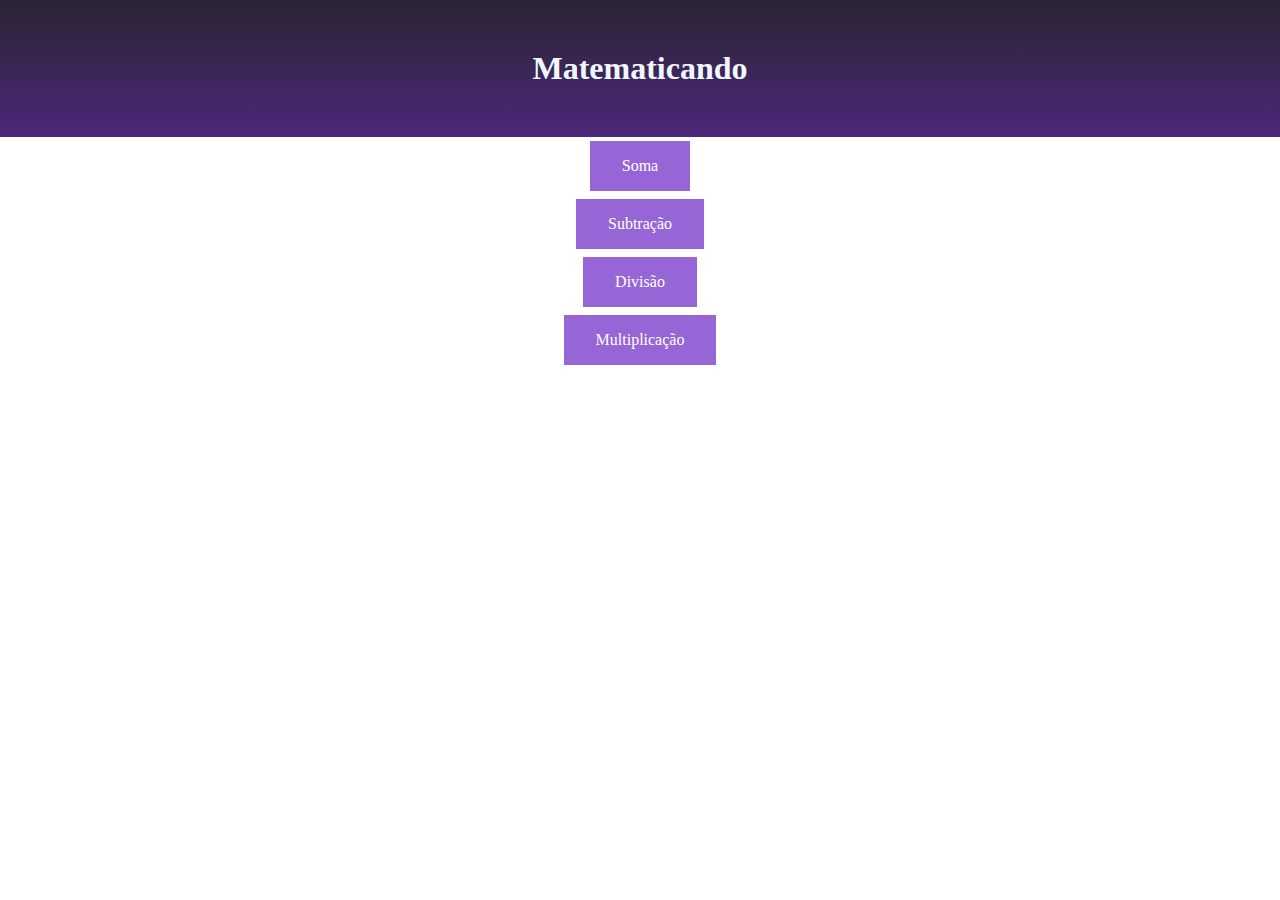
==== index.html @ cf2b14ed "initial commit" ====
<!DOCTYPE html>
<html lang="en">
<head>
    <meta charset="UTF-8">
    <meta http-equiv="X-UA-Compatible" content="IE=edge">
    <meta name="viewport" content="width=device-width, initial-scale=1.0">
    <title>Matematicando</title>
    <link rel="stylesheet" href="style/style.css">
</head>
<body>
    <div>
        <h1>Matematicando</h1>
    </div>
    <div id="buttons">
        <a href="partida.php">Soma</a>
        <a href="partida.php">Subtração</a>
        <a href="partida.php">Divisão</a>
        <a href="partida.php">Multiplicação</a>
    </div>

</body>
</html>
---- style/style.css ----
*{
    padding: 0;
    margin: 0;
}
h1{
    text-align: center;
    padding: 50px;
    background-image: linear-gradient(rgb(43, 36, 51), rgb(75, 40, 121));
    color: aliceblue;
    
}
a{
    background-color: #9665d6;
    border: none;
    color: white;
    padding: 16px 32px;
    text-decoration: none;
    margin: 4px 2px;
    cursor: pointer;  
}
#buttons{
    display: grid;
    justify-items: center;
}
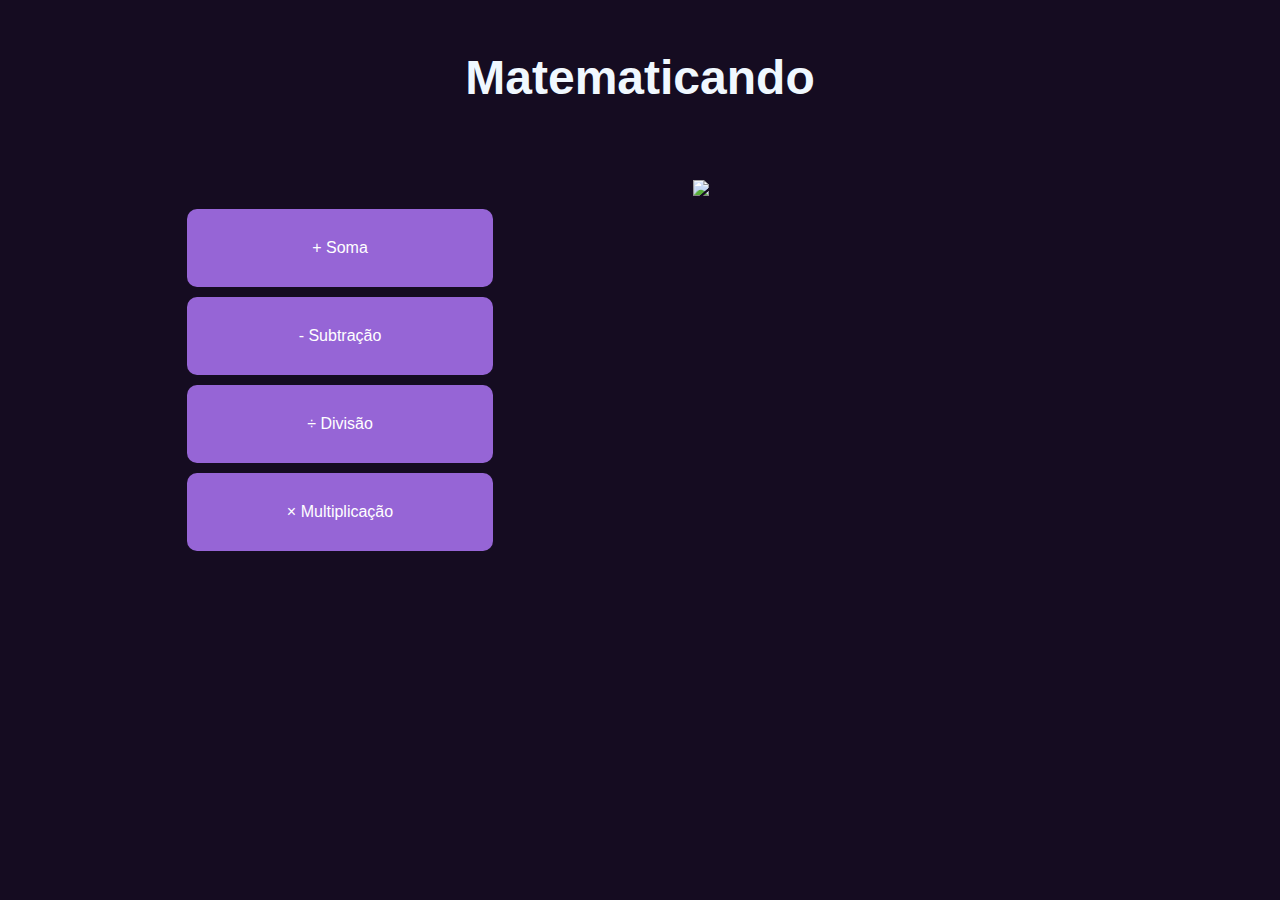
==== commit 55f919a9: "mudanças e adição de arquivos" ====
--- a/index.html
+++ b/index.html
@@ -1,5 +1,6 @@
 <!DOCTYPE html>
 <html lang="en">
+
 <head>
     <meta charset="UTF-8">
     <meta http-equiv="X-UA-Compatible" content="IE=edge">
@@ -11,12 +12,19 @@
     <div>
         <h1>Matematicando</h1>
     </div>
-    <div id="buttons">
-        <a href="partida.php">Soma</a>
-        <a href="partida.php">Subtração</a>
-        <a href="partida.php">Divisão</a>
-        <a href="partida.php">Multiplicação</a>
-    </div>
-
+    <main>
+        <main>
+            </form>
+            <div id="buttons">
+                <a href="partida.php?operacao=soma"> + Soma</a>
+                <a href="partida.php?operacao=subtração"> - Subtração</a>
+                <a href="partida.php?operacao=divisão"> ÷ Divisão</a>
+                <a href="partida.php?operacao=multiplicação"> × Multiplicação</a>
+            </div>
+            <div id="imag">
+                <img src="img/img.svg">
+            </div>
+        </main>
+    </main>
 </body>
 </html>--- a/style/style.css
+++ b/style/style.css
@@ -5,20 +5,44 @@
 h1{
     text-align: center;
     padding: 50px;
-    background-image: linear-gradient(rgb(43, 36, 51), rgb(75, 40, 121));
     color: aliceblue;
-    
+    font-size: 3em;
 }
 a{
     background-color: #9665d6;
     border: none;
     color: white;
-    padding: 16px 32px;
+    padding: 30px 100px;
     text-decoration: none;
-    margin: 4px 2px;
-    cursor: pointer;  
+    cursor: pointer;
+    border-radius: 10px;
 }
 #buttons{
-    display: grid;
-    justify-items: center;
+    display: flex;
+    justify-content: center;
+    flex-direction: column;
+    gap: 10px;
+    align-items:stretch;
+    text-align: center;
 }
+main > main{
+    padding: 25px;
+    display: flex;
+    justify-content: center;
+    gap: 200px;
+}
+hr{
+    border-top: 1px solid rgba(255, 255, 255, 0.657);
+}
+body{
+    background-image: linear-gradient(rgb(21, 12, 33), rgb(21, 12, 33));
+    font-family: Arial, Helvetica, sans-serif;
+    display: flex;
+    flex-direction: column;
+    justify-content: center;
+    align-items: center;
+}
+#imag{
+    width: 400px;
+    height: 400px;
+}